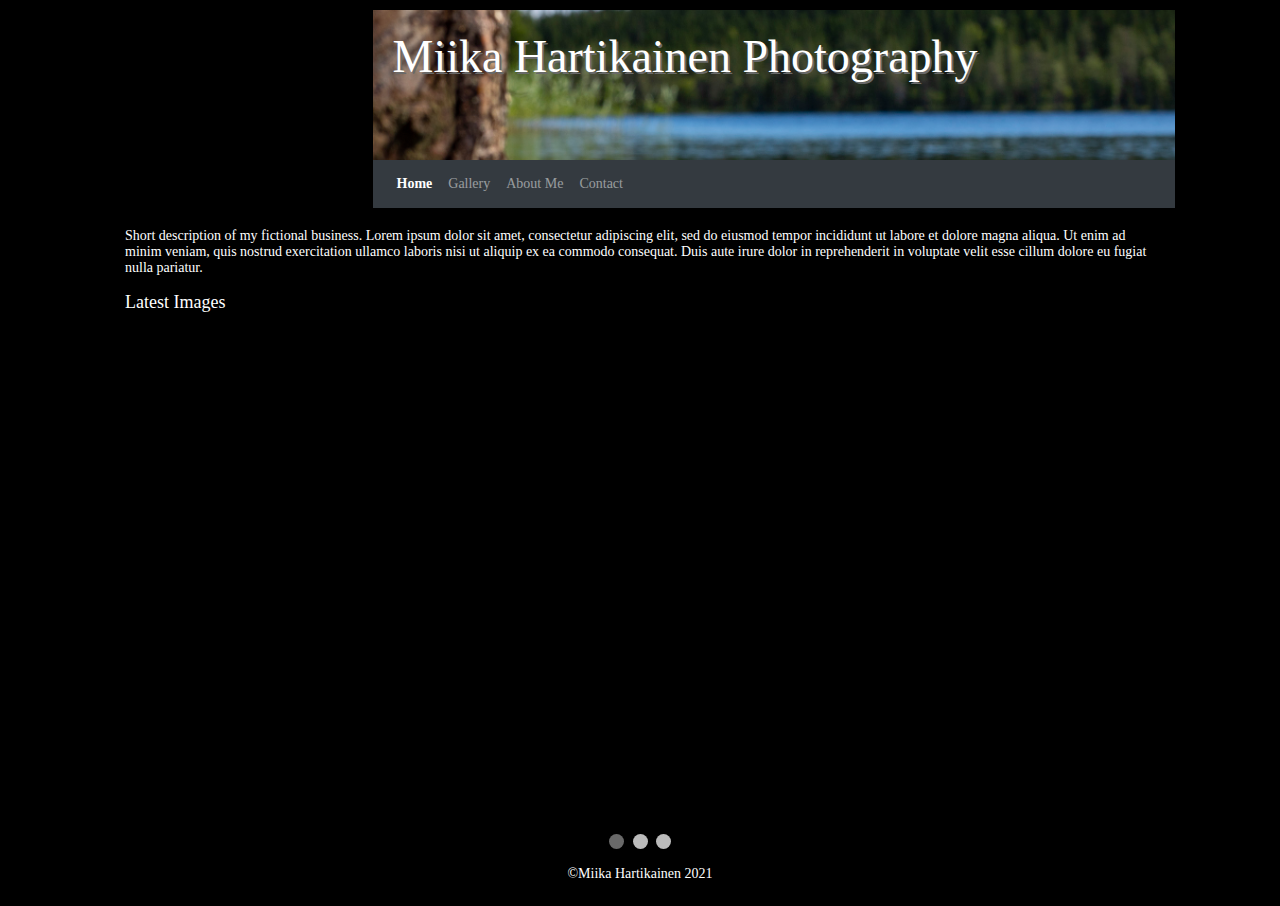
==== kotisivuharjoitus/index.html @ 0f3f155f "Update index.html" ====
﻿<!doctype html>
<html lang="en">
    <head>
        <!-- Required meta tags -->
        <meta charset="utf-8">
        <meta name="viewport" content="width=device-width, initial-scale=1, shrink-to-fit=no">

        <!-- Bootstrap CSS -->
        <link rel="stylesheet" href="https://maxcdn.bootstrapcdn.com/bootstrap/4.0.0/css/bootstrap.min.css" integrity="sha384-Gn5384xqQ1aoWXA+058RXPxPg6fy4IWvTNh0E263XmFcJlSAwiGgFAW/dAiS6JXm" crossorigin="anonymous">
        <link rel="stylesheet" href="styles.css">
        <title>Miika Hartikainen - Photography</title>
        <meta name="viewport" content="width=device-width, initial-scale=1">
    </head>
    <body>
        <!-- Optional JavaScript -->
        <!-- jQuery first, then Popper.js, then Bootstrap JS -->
        <script src="https://code.jquery.com/jquery-3.2.1.slim.min.js" integrity="sha384-KJ3o2DKtIkvYIK3UENzmM7KCkRr/rE9/Qpg6aAZGJwFDMVNA/GpGFF93hXpG5KkN" crossorigin="anonymous"></script>
        <script src="https://cdnjs.cloudflare.com/ajax/libs/popper.js/1.12.9/umd/popper.min.js" integrity="sha384-ApNbgh9B+Y1QKtv3Rn7W3mgPxhU9K/ScQsAP7hUibX39j7fakFPskvXusvfa0b4Q" crossorigin="anonymous"></script>
        <script src="https://maxcdn.bootstrapcdn.com/bootstrap/4.0.0/js/bootstrap.min.js" integrity="sha384-JZR6Spejh4U02d8jOt6vLEHfe/JQGiRRSQQxSfFWpi1MquVdAyjUar5+76PVCmYl" crossorigin="anonymous"></script>

        <div class="container">            
            <div class="row">
                <div class="col-3 hidden-md cornerimage"></div>
                <div class="col-9">
                    <div class="row">
                        <div class="col header"><h1>Miika Hartikainen Photography</h1></div>
                        <nav class="navbar navbar-expand-lg navbar-dark bg-dark">
                            <button class="navbar-toggler" type="button" data-toggle="collapse" data-target="#navbarNav" aria-controls="navbarNav" aria-expanded="false" aria-label="Toggle navigation">
                                <span class="navbar-toggler-icon"></span>
                            </button>
                            <div class="collapse navbar-collapse" id="navbarNav">
                                <ul class="navbar-nav">
                                    <li class="nav-item active">  
                                        <a class="nav-link" href="index.html">Home</a>
                                    </li>
                                    <li class="nav-item">
                                        <a class="nav-link" href="gallery.html">Gallery</a>
                                    </li>
                                    <li class="nav-item">
                                        <a class="nav-link" href="about.html">About Me</a>
                                    </li>
                                    <li class="nav-item">
                                        <a class="nav-link" href="contact.html">Contact</a>
                                    </li>
                                </ul>
                            </div>
                        </nav>
                    </div>
                </div>
            </div>
            <div class="row">
                <div class="col description">
                    <p>Short description of my fictional business. Lorem ipsum dolor sit amet, consectetur adipiscing elit, sed do eiusmod tempor incididunt ut labore et dolore magna aliqua. Ut enim ad minim veniam, quis nostrud exercitation ullamco laboris nisi ut aliquip ex ea commodo consequat. Duis aute irure dolor in reprehenderit in voluptate velit esse cillum dolore eu fugiat nulla pariatur.</p>
                    <h3>Latest Images</h3>
                </div>
            </div>
            <div class="row">
                <div class="col">
                    <div class="slideshow-container">
                        <div class="mySlides fade">
                            <div class="numbertext">1 / 3</div>
                            <img src="kuvat/Aamun_polku.jpg" style="width:100%" alt="First Image">
                            <div class="text">Morning Dusk</div>
                        </div>
                        <div class="mySlides fade">
                            <div class="numbertext">2 / 3</div>
                            <img src="kuvat/Auringonlasku.jpg" style="width:100%" alt="Second Image">
                            <div class="text">Sunset</div>
                        </div>
                        <div class="mySlides fade">
                            <div class="numbertext">3 / 3</div>
                            <img src="kuvat/Peilaus1.jpg" style="width:100%" alt="Third Image">
                            <div class="text">Morning Dusk</div>
                        </div>
                    </div>
                    <br>
                    <div style="text-align:center">
                        <span class="dot"></span> 
                        <span class="dot"></span> 
                        <span class="dot"></span> 
                    </div>

                </div>            
            </div>
            <div class="row">
                <div class="col footer">&copy;Miika Hartikainen 2021</div>                
            </div>
        </div>

        <!-- Javascript etusivun slideshowta varten -->
        <script>
            var slideIndex = 0;
            showSlides();

            function showSlides() {
                var i;
                // Haetaan kuvat taulukkoon
                var slides = document.getElementsByClassName("mySlides");
                // Haetaan kuvien alla näkyvät pisteet taulukkoon
                var dots = document.getElementsByClassName("dot");
                // Asetetaan taulukon kuvat näkymättömiksi
                for (i = 0; i < slides.length; i++) {
                    slides[i].style.display = "none";  
                }
                // Siirrytään seuraavaan kuvaan
                slideIndex++;
                // Mikäli indeksi kasvaa yli taulukon, palautetaan arvoksi 1
                if (slideIndex > slides.length) {slideIndex = 1}    
                // Asetetaan kuvan alla näkyvät pisteet ei-aktiivisiksi
                for (i = 0; i < dots.length; i++) {
                    dots[i].className = dots[i].className.replace(" active", "");
                }
                // Asetetaan näkyviin seuraava, eli slideIndexin (tarkalleen slideIndex-1, koska taulukko alkaa nollasta) osoittama kuva
                slides[slideIndex-1].style.display = "block";  
                // Asetetaan aktiiviseksi sitä vastaavan piste, eli valkoisesta harmaaksi
                dots[slideIndex-1].className += " active";
                // Kutsutaan funktiota uudestaan kolmen sekunnin viiveellä
                setTimeout(showSlides, 3000); 
            }
        </script> 
    </body>
</html>
---- kotisivuharjoitus/styles.css ----
﻿.container {
	width: 1060px;
	padding: 10px;	
}

.col {
	/*border: 1px solid white;*/
	min-height: 500px;
}

.col-md-3 {
	/*border: 1px solid lightgray;*/
	min-height: 190px;
	background-image: url("kuvat/JD_soft.jpg");
	background-color: white;
	background-size: cover;
}

.col-md-9 {
	/*border: 1px solid lightgray;*/
	min-height: 190px;
}

a {
	color: black;
}
.description { 
	min-height: 40px;
	padding: 20px;	
}

.header { 
	min-height: 150px;
	padding: 20px;
	background-image: url("kuvat/13.jpg");
	background-color: white;
	background-size: cover;
}

.footer { 
	min-height: 40px;
	text-align: center;
	font: 14px verdana;
	padding: 10px;
}
.galleryrow { min-height: 200px;}

h1 {
	font: 46px verdana;
	color: white;
	text-shadow: 2px 2px dimgray;
}

p {
	font: 14px verdana;
}

h3 {
	font: 18px verdana;
}

nav {	
	width: 100%;
	font: 14px verdana;
}

.nav-item.active { font-weight: bold; }

body {
	font-family: Verdana, sans-serif;
	background-color: black;
	color: white;
}

.mySlides {display: none;}
img {vertical-align: middle;}

/* Slideshow container */
.slideshow-container {
  max-width: 700px;
  position: relative;
  margin: auto;
}

/* Caption text */
.text {
  color: #f2f2f2;
  font-size: 15px;
  padding: 8px 12px;
  position: absolute;
  bottom: 8px;
  width: 100%;
  text-align: center;
}

/* Number text (1/3 etc) */
.numbertext {
  color: #f2f2f2;
  font-size: 12px;
  padding: 8px 12px;
  position: absolute;
  top: 0;
}

/* The dots/bullets/indicators */
.dot {
  height: 15px;
  width: 15px;
  margin: 0 2px;
  background-color: #bbb;
  border-radius: 50%;
  display: inline-block;
  transition: background-color 0.6s ease;
}

.dot.active {
  /*background-color: #717171;*/
  background-color: dimgray;
}

/* Fading animation */
.fade {
  -webkit-animation-name: fade;
  -webkit-animation-duration: 2.0s;
  animation-name: fade;
  animation-duration: 2.0s;
}

@-webkit-keyframes fade {
  from {opacity: .4} 
  to {opacity: 1}
}

@keyframes fade {
  from {opacity: .4} 
  to {opacity: 1}
}

/* On smaller screens, decrease text size */
@media only screen and (max-width: 300px) {
  .text {font-size: 11px}
}
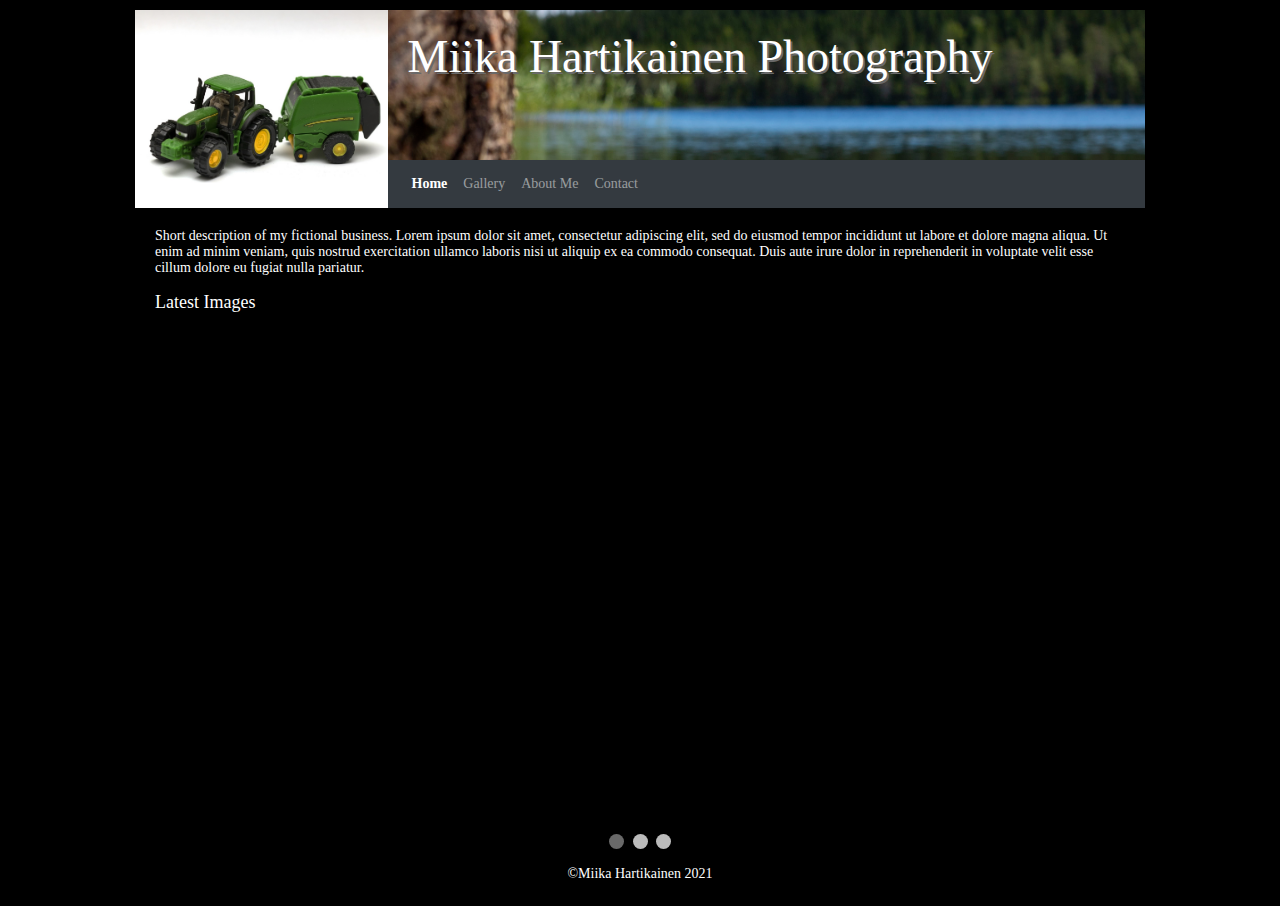
==== commit ddbc6b4c: "Update index.html" ====
--- a/kotisivuharjoitus/index.html
+++ b/kotisivuharjoitus/index.html
@@ -20,7 +20,7 @@
 
         <div class="container">            
             <div class="row">
-                <div class="col-3 hidden-md cornerimage"></div>
+                <div class="col-3 cornerimage visible-lg"></div>
                 <div class="col-9">
                     <div class="row">
                         <div class="col header"><h1>Miika Hartikainen Photography</h1></div>
--- a/kotisivuharjoitus/styles.css
+++ b/kotisivuharjoitus/styles.css
@@ -1,5 +1,5 @@
 ﻿.container {
-	width: 1060px;
+	width: 1000px;
 	padding: 10px;	
 }
 
@@ -8,10 +8,10 @@
 	min-height: 500px;
 }
 
-.col-md-3 {
+.cornerimage {
 	/*border: 1px solid lightgray;*/
 	min-height: 190px;
-	background-image: url("kuvat/JD_soft.jpg");
+	background-image: url("kuvat/JD_soft2.jpg");
 	background-color: white;
 	background-size: cover;
 }
@@ -73,70 +73,78 @@
 }
 
 .mySlides {display: none;}
-img {vertical-align: middle;}
+img {vertical-align: middle; }
 
 /* Slideshow container */
 .slideshow-container {
-  max-width: 700px;
-  position: relative;
-  margin: auto;
+	max-width: 700px;
+	position: relative;
+	margin: auto;
 }
 
 /* Caption text */
 .text {
-  color: #f2f2f2;
-  font-size: 15px;
-  padding: 8px 12px;
-  position: absolute;
-  bottom: 8px;
-  width: 100%;
-  text-align: center;
+	color: #f2f2f2;
+	font-size: 15px;
+	padding: 8px 12px;
+	position: absolute;
+	bottom: 8px;
+	width: 100%;
+	text-align: center;
 }
 
 /* Number text (1/3 etc) */
 .numbertext {
-  color: #f2f2f2;
-  font-size: 12px;
-  padding: 8px 12px;
-  position: absolute;
-  top: 0;
+	color: #f2f2f2;
+	font-size: 12px;
+	padding: 8px 12px;
+	position: absolute;
+	top: 0;
 }
 
 /* The dots/bullets/indicators */
 .dot {
-  height: 15px;
-  width: 15px;
-  margin: 0 2px;
-  background-color: #bbb;
-  border-radius: 50%;
-  display: inline-block;
-  transition: background-color 0.6s ease;
+	height: 15px;
+	width: 15px;
+	margin: 0 2px;
+	background-color: #bbb;
+	border-radius: 50%;
+	display: inline-block;
+	transition: background-color 0.6s ease;
 }
 
 .dot.active {
-  /*background-color: #717171;*/
-  background-color: dimgray;
+	/*background-color: #717171;*/
+	background-color: dimgray;
 }
 
 /* Fading animation */
 .fade {
-  -webkit-animation-name: fade;
-  -webkit-animation-duration: 2.0s;
-  animation-name: fade;
-  animation-duration: 2.0s;
+	-webkit-animation-name: fade;
+	-webkit-animation-duration: 2.0s;
+	animation-name: fade;
+	animation-duration: 2.0s;
 }
 
 @-webkit-keyframes fade {
-  from {opacity: .4} 
-  to {opacity: 1}
+	from {opacity: .4} 
+	to {opacity: 1}
 }
 
 @keyframes fade {
-  from {opacity: .4} 
-  to {opacity: 1}
+	from {opacity: .4} 
+	to {opacity: 1}
 }
 
-/* On smaller screens, decrease text size */
+/* Kapeampia näyttöjä varten muutoksia */
 @media only screen and (max-width: 300px) {
-  .text {font-size: 11px}
+	.text {font-size: 11px}
+	.container {
+		width: 800px;
+	}
+	.slideshow-container {
+		max-width: 700px;
+		position: relative;
+		margin: auto;
+	}
 }